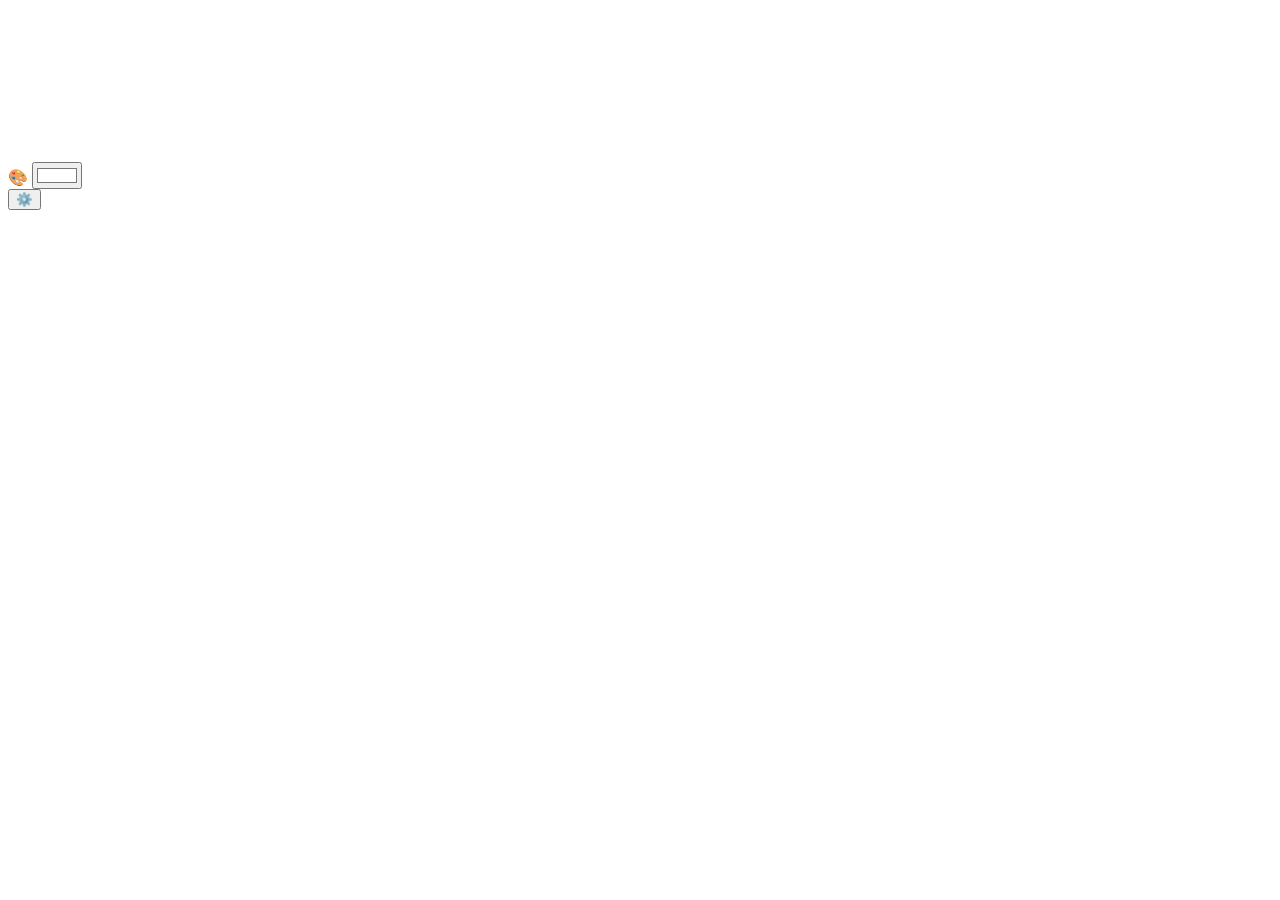
==== index.html @ e41566dd "Add initial HTML structure for minimal scratchpad" ====
<!DOCTYPE html>
<html lang="en">
<head>
  <meta charset="UTF-8">
  <meta name="viewport" content="width=device-width, initial-scale=1.0">
  <title>Minimal Scratchpad</title>
  <link rel="stylesheet" href="style.css">
</head>
<body>

  <!-- The black drawing board -->
  <canvas id="scratchpad"></canvas>

  <!-- The minimalistic floating menu -->
  <div class="toolbar">
    <!-- The palette icon wrapped around the color input -->
    <div class="icon-wrapper" title="Choose Color">
      🎨 <input type="color" id="colorPicker" value="#ffffff">
    </div>
    
    <!-- The settings icon -->
    <button id="settingsBtn" title="Settings">⚙️</button>
  </div>

  <script src="script.js"></script>
</body>
</html>
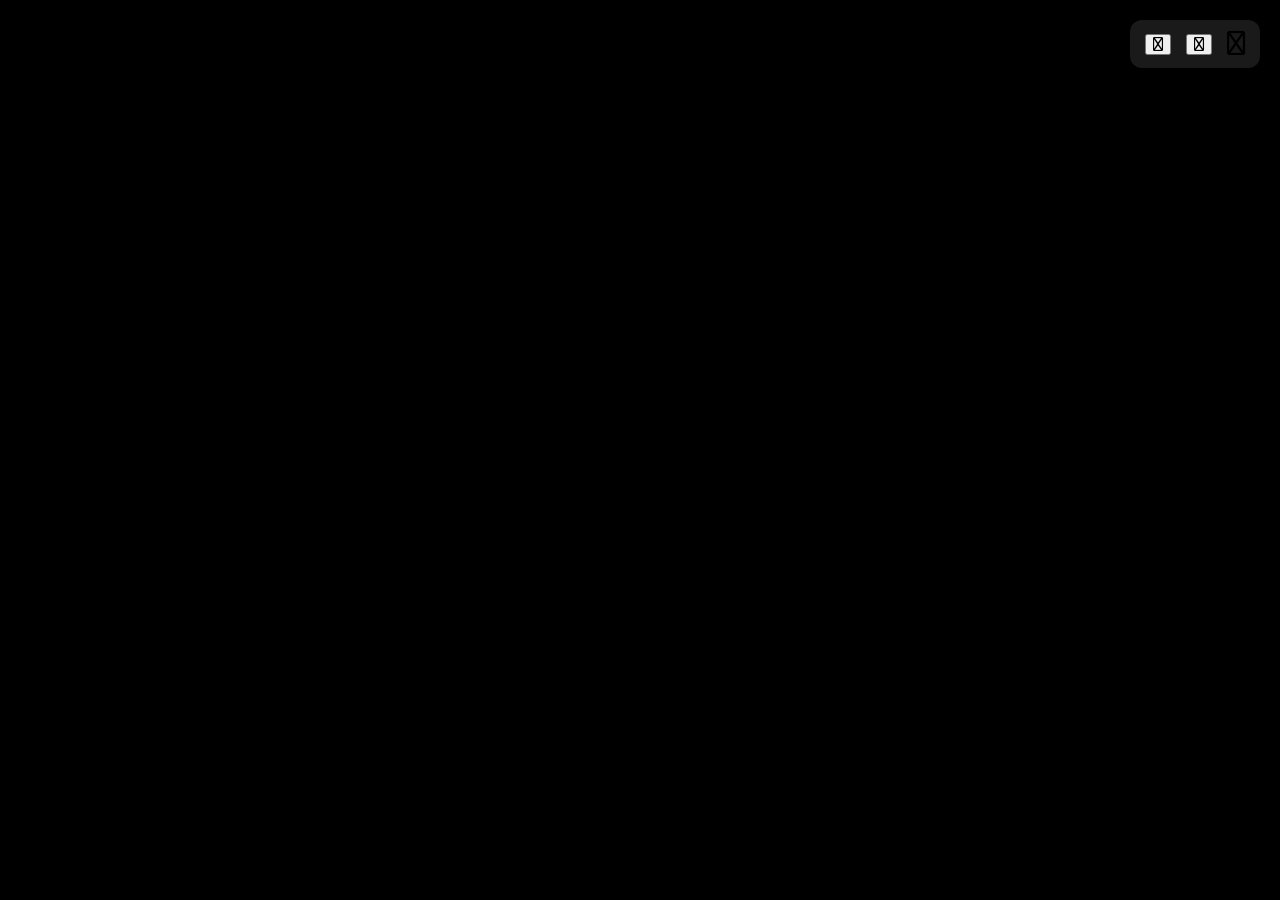
==== commit 181fd4bb: "Update index.html" ====
--- a/index.html
+++ b/index.html
@@ -3,7 +3,9 @@
 <head>
   <meta charset="UTF-8">
   <meta name="viewport" content="width=device-width, initial-scale=1.0">
-  <title>Minimal Scratchpad</title>
+  <title>Minimalist Draw | GitHub</title>
+  <!-- Link to FontAwesome for the cool outlined icons -->
+  <link rel="stylesheet" href="https://cdnjs.cloudflare.com/ajax/libs/font-awesome/6.0.0/css/all.min.css">
   <link rel="stylesheet" href="style.css">
 </head>
 <body>
@@ -11,15 +13,23 @@
   <!-- The black drawing board -->
   <canvas id="scratchpad"></canvas>
 
-  <!-- The minimalistic floating menu -->
+  <!-- The floating minimalistic menu -->
   <div class="toolbar">
-    <!-- The palette icon wrapped around the color input -->
-    <div class="icon-wrapper" title="Choose Color">
-      🎨 <input type="color" id="colorPicker" value="#ffffff">
-    </div>
+    <!-- NEW: Palette Icon with Hidden Color Picker -->
+    <button id="colorBtn" class="icon-button" title="Choose Color">
+      <i class="far fa-palette"></i> <!-- Far = FontAwesome Regular (outlined) -->
+      <input type="color" id="colorPicker" value="#ffffff">
+    </button>
     
-    <!-- The settings icon -->
-    <button id="settingsBtn" title="Settings">⚙️</button>
+    <!-- NEW: The Eraser Icon Button -->
+    <button id="eraserBtn" class="icon-button" title="Eraser">
+      <i class="far fa-eraser"></i>
+    </button>
+    
+    <!-- Updated Settings Icon (now outlined) -->
+    <button id="settingsBtn" class="icon-button" title="Settings">
+      <i class="far fa-gear"></i>
+    </button>
   </div>
 
   <script src="script.js"></script>
--- a/style.css
+++ b/style.css
@@ -0,0 +1,56 @@
+/* Reset margins and make the background black */
+body, html {
+  margin: 0;
+  padding: 0;
+  overflow: hidden;
+  background-color: #000000;
+  font-family: sans-serif;
+}
+
+canvas {
+  display: block; /* Removes weird spacing under the canvas */
+}
+
+/* Minimalistic floating toolbar */
+.toolbar {
+  position: fixed;
+  top: 20px;
+  right: 20px;
+  display: flex;
+  gap: 15px;
+  align-items: center;
+  background: rgba(255, 255, 255, 0.1);
+  padding: 10px 15px;
+  border-radius: 12px;
+  backdrop-filter: blur(8px); /* Gives it a cool frosted glass look */
+}
+
+/* Hide the default color box, just keep the palette emoji clickable */
+.icon-wrapper {
+  position: relative;
+  font-size: 24px;
+  cursor: pointer;
+}
+
+#colorPicker {
+  position: absolute;
+  opacity: 0; /* Hides the ugly default button */
+  width: 100%;
+  height: 100%;
+  top: 0;
+  left: 0;
+  cursor: pointer;
+}
+
+#settingsBtn {
+  background: none;
+  border: none;
+  font-size: 24px;
+  cursor: pointer;
+  padding: 0;
+  transition: transform 0.2s ease;
+}
+
+#settingsBtn:hover {
+  transform: rotate(45deg); /* Fun little spin when hovered */
+}
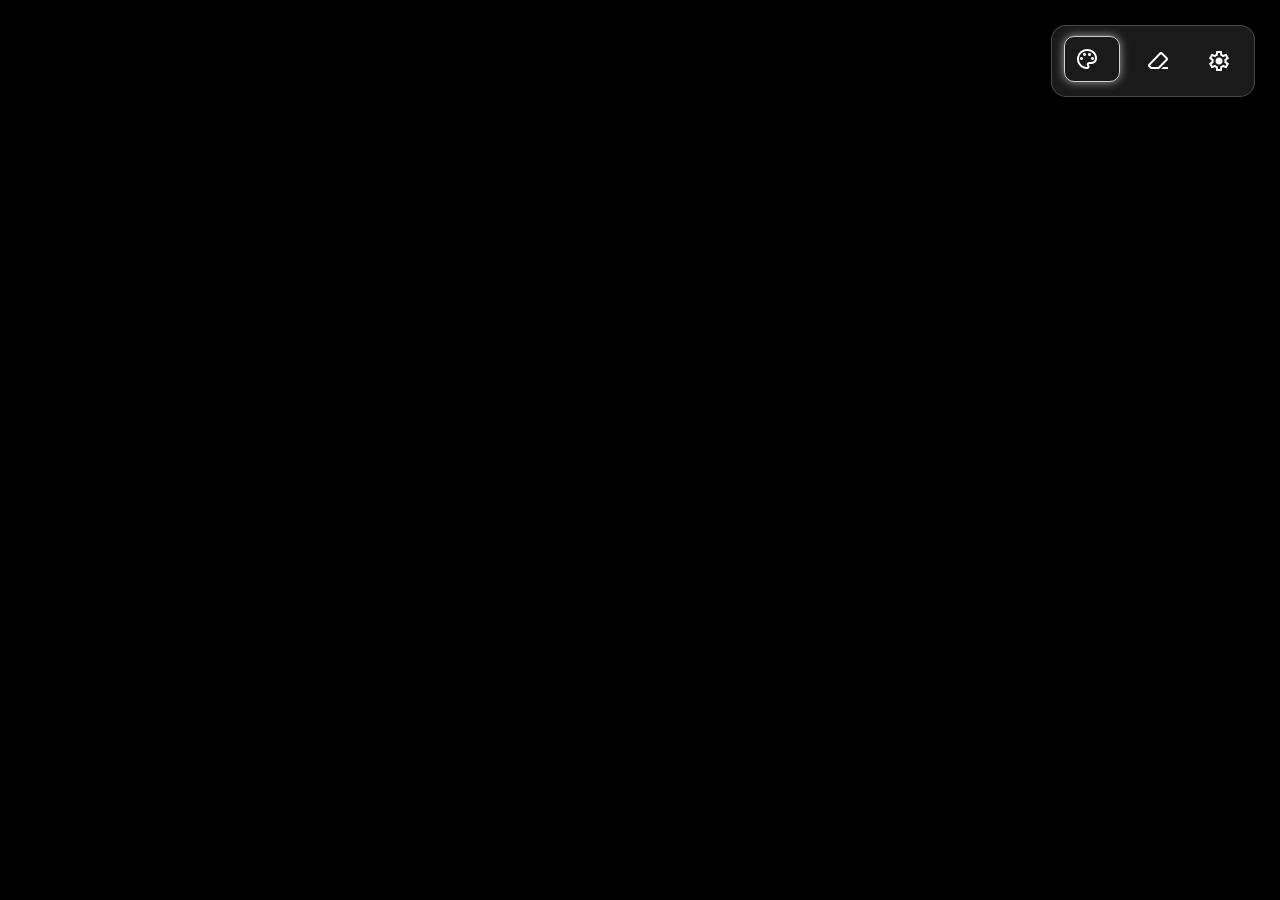
==== commit 38c7f4ae: "Replace FontAwesome icons with Material Symbols" ====
--- a/index.html
+++ b/index.html
@@ -4,31 +4,26 @@
   <meta charset="UTF-8">
   <meta name="viewport" content="width=device-width, initial-scale=1.0">
   <title>Minimalist Draw | GitHub</title>
-  <!-- Link to FontAwesome for the cool outlined icons -->
-  <link rel="stylesheet" href="https://cdnjs.cloudflare.com/ajax/libs/font-awesome/6.0.0/css/all.min.css">
+  <!-- 100% Free Google Material Outlined Icons -->
+  <link href="https://fonts.googleapis.com/css2?family=Material+Symbols+Outlined" rel="stylesheet" />
   <link rel="stylesheet" href="style.css">
 </head>
 <body>
 
-  <!-- The black drawing board -->
   <canvas id="scratchpad"></canvas>
 
-  <!-- The floating minimalistic menu -->
   <div class="toolbar">
-    <!-- NEW: Palette Icon with Hidden Color Picker -->
-    <button id="colorBtn" class="icon-button" title="Choose Color">
-      <i class="far fa-palette"></i> <!-- Far = FontAwesome Regular (outlined) -->
+    <button id="colorBtn" class="icon-button active" title="Choose Color">
+      <span class="material-symbols-outlined">palette</span>
       <input type="color" id="colorPicker" value="#ffffff">
     </button>
     
-    <!-- NEW: The Eraser Icon Button -->
     <button id="eraserBtn" class="icon-button" title="Eraser">
-      <i class="far fa-eraser"></i>
+      <span class="material-symbols-outlined">ink_eraser</span>
     </button>
     
-    <!-- Updated Settings Icon (now outlined) -->
     <button id="settingsBtn" class="icon-button" title="Settings">
-      <i class="far fa-gear"></i>
+      <span class="material-symbols-outlined">settings</span>
     </button>
   </div>
 
--- a/style.css
+++ b/style.css
@@ -1,56 +1,63 @@
-/* Reset margins and make the background black */
+/* Previous resets remain the same... */
 body, html {
   margin: 0;
   padding: 0;
   overflow: hidden;
   background-color: #000000;
-  font-family: sans-serif;
+  font-family: 'Segoe UI', Tahoma, Geneva, Verdana, sans-serif; /* Cleaner font */
 }
 
-canvas {
-  display: block; /* Removes weird spacing under the canvas */
+canvas { display: block; }
+
+/* The sophisticated frosted floating toolbar from your image */
+.toolbar {
+  position: fixed;
+  top: 25px;
+  right: 25px;
+  display: flex;
+  gap: 15px;
+  background: rgba(255, 255, 255, 0.1); /* Frosted glass background */
+  padding: 12px;
+  border-radius: 15px;
+  backdrop-filter: blur(10px);
+  border: 1px solid rgba(255, 255, 255, 0.2); /* Subtle white border */
+  box-shadow: 0 4px 15px rgba(0, 0, 0, 0.5); /* Strong shadow for depth */
 }
 
-/* Minimalistic floating toolbar */
-.toolbar {
-  position: fixed;
-  top: 20px;
-  right: 20px;
+/* Base style for all tool buttons */
+.icon-button {
+  background: none;
+  border: 1px solid transparent; /* Outlined look, defaults to invisible */
+  font-size: 26px; /* Size of the icons */
+  cursor: pointer;
+  padding: 10px;
+  border-radius: 10px;
+  transition: all 0.2s ease;
+  color: #ffffff; /* Default icon color is white */
   display: flex;
-  gap: 15px;
   align-items: center;
-  background: rgba(255, 255, 255, 0.1);
-  padding: 10px 15px;
-  border-radius: 12px;
-  backdrop-filter: blur(8px); /* Gives it a cool frosted glass look */
+  justify-content: center;
+  position: relative;
 }
 
-/* Hide the default color box, just keep the palette emoji clickable */
-.icon-wrapper {
-  position: relative;
-  font-size: 24px;
-  cursor: pointer;
+/* Hover and active effect (glowing outline, like your image) */
+.icon-button:hover,
+.icon-button.active {
+  border-color: rgba(255, 255, 255, 0.8);
+  box-shadow: 0 0 10px rgba(255, 255, 255, 0.6); /* Cool white glow */
+  transform: translateY(-2px); /* Slight lift */
+}
+
+/* Specific logic for the color button */
+#colorBtn i {
+  position: absolute; /* Place the icon on top */
+  pointer-events: none; /* Make clicks pass through the icon... */
 }
 
 #colorPicker {
-  position: absolute;
-  opacity: 0; /* Hides the ugly default button */
   width: 100%;
   height: 100%;
-  top: 0;
-  left: 0;
+  opacity: 0; /* ...directly to the hidden color input */
   cursor: pointer;
+  border: none;
 }
-
-#settingsBtn {
-  background: none;
-  border: none;
-  font-size: 24px;
-  cursor: pointer;
-  padding: 0;
-  transition: transform 0.2s ease;
-}
-
-#settingsBtn:hover {
-  transform: rotate(45deg); /* Fun little spin when hovered */
-}
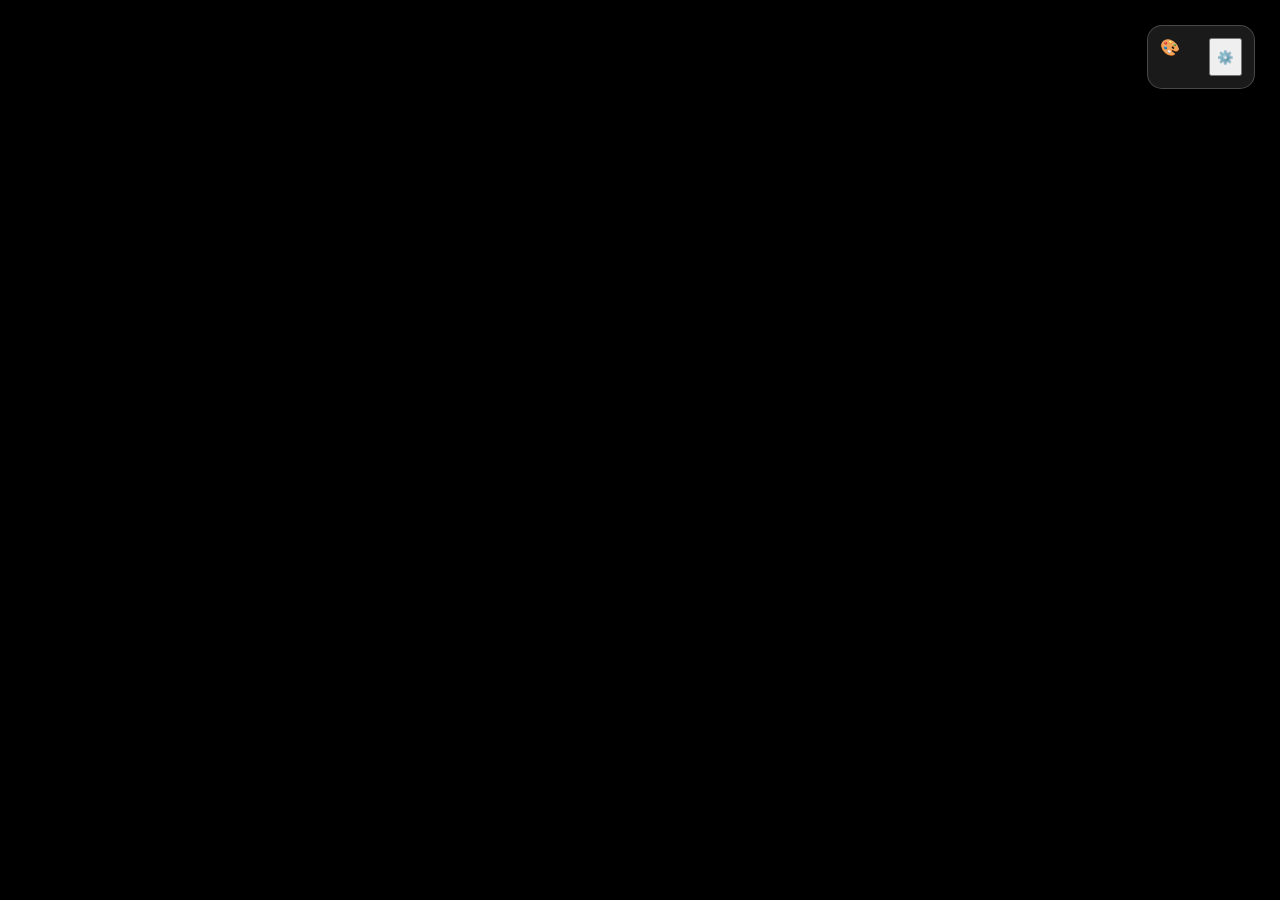
==== commit b4146f96: "Update title and modify toolbar buttons in index.html" ====
--- a/index.html
+++ b/index.html
@@ -3,28 +3,23 @@
 <head>
   <meta charset="UTF-8">
   <meta name="viewport" content="width=device-width, initial-scale=1.0">
-  <title>Minimalist Draw | GitHub</title>
-  <!-- 100% Free Google Material Outlined Icons -->
-  <link href="https://fonts.googleapis.com/css2?family=Material+Symbols+Outlined" rel="stylesheet" />
+  <title>Minimal Scratchpad</title>
   <link rel="stylesheet" href="style.css">
 </head>
 <body>
 
+  <!-- The black drawing board -->
   <canvas id="scratchpad"></canvas>
 
+  <!-- The minimalistic floating menu -->
   <div class="toolbar">
-    <button id="colorBtn" class="icon-button active" title="Choose Color">
-      <span class="material-symbols-outlined">palette</span>
-      <input type="color" id="colorPicker" value="#ffffff">
-    </button>
+    <!-- The palette icon wrapped around the color input -->
+    <div class="icon-wrapper" title="Choose Color">
+      🎨 <input type="color" id="colorPicker" value="#ffffff">
+    </div>
     
-    <button id="eraserBtn" class="icon-button" title="Eraser">
-      <span class="material-symbols-outlined">ink_eraser</span>
-    </button>
-    
-    <button id="settingsBtn" class="icon-button" title="Settings">
-      <span class="material-symbols-outlined">settings</span>
-    </button>
+    <!-- The settings icon -->
+    <button id="settingsBtn" title="Settings">⚙️</button>
   </div>
 
   <script src="script.js"></script>
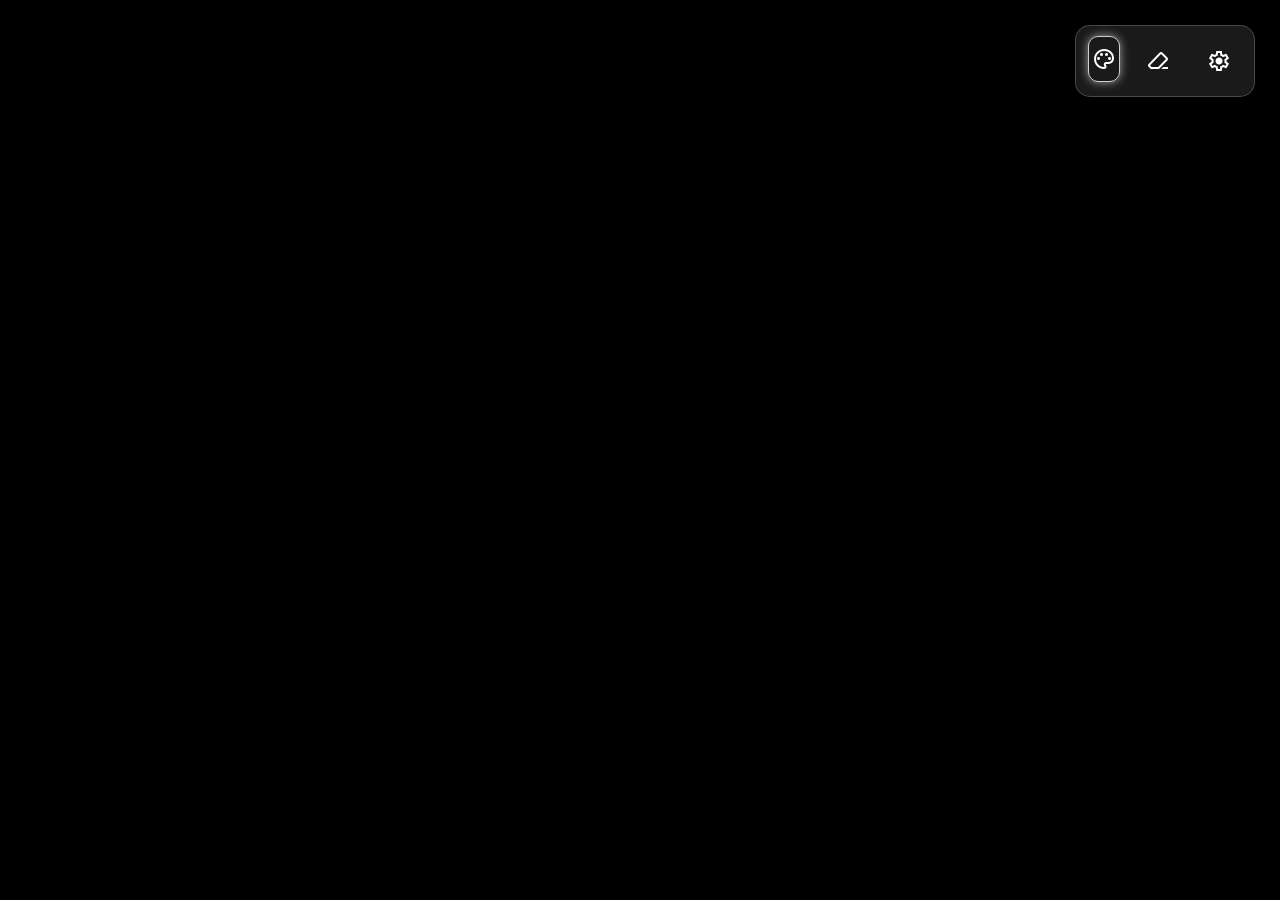
==== commit 558b420d: "Refactor index.html for minimalist design and toolbar Updated title and added styles for a minimalis" ====
--- a/index.html
+++ b/index.html
@@ -3,25 +3,184 @@
 <head>
   <meta charset="UTF-8">
   <meta name="viewport" content="width=device-width, initial-scale=1.0">
-  <title>Minimal Scratchpad</title>
-  <link rel="stylesheet" href="style.css">
+  <title>Minimalist Scratchpad</title>
+  <link href="https://fonts.googleapis.com/css2?family=Material+Symbols+Outlined" rel="stylesheet" />
+  <style>
+    /* Reset and layout */
+    body, html {
+      margin: 0;
+      padding: 0;
+      width: 100vw;
+      height: 100vh;
+      overflow: hidden;
+      background-color: #000000;
+      font-family: 'Segoe UI', Tahoma, sans-serif;
+    }
+
+    /* CRITICAL FIX: touch-action: none stops browser drag/scroll interference */
+    canvas {
+      display: block;
+      width: 100vw;
+      height: 100vh;
+      touch-action: none; 
+    }
+
+    /* Minimalistic Floating Toolbar */
+    .toolbar {
+      position: fixed;
+      top: 25px;
+      right: 25px;
+      display: flex;
+      gap: 15px;
+      background: rgba(255, 255, 255, 0.1);
+      padding: 12px;
+      border-radius: 15px;
+      backdrop-filter: blur(10px);
+      border: 1px solid rgba(255, 255, 255, 0.2);
+      z-index: 10; /* Ensures toolbar stays clickable above canvas */
+    }
+
+    .icon-button {
+      background: none;
+      border: 1px solid transparent;
+      font-size: 26px;
+      cursor: pointer;
+      padding: 10px;
+      border-radius: 10px;
+      transition: all 0.2s ease;
+      color: #ffffff;
+      display: flex;
+      align-items: center;
+      justify-content: center;
+      position: relative;
+    }
+
+    .icon-button:hover, .icon-button.active {
+      border-color: rgba(255, 255, 255, 0.8);
+      box-shadow: 0 0 10px rgba(255, 255, 255, 0.6);
+      transform: translateY(-2px);
+    }
+
+    #colorBtn span {
+      position: absolute;
+      pointer-events: none;
+    }
+
+    #colorPicker {
+      width: 100%;
+      height: 100%;
+      opacity: 0;
+      cursor: pointer;
+      border: none;
+    }
+  </style>
 </head>
 <body>
 
-  <!-- The black drawing board -->
   <canvas id="scratchpad"></canvas>
 
-  <!-- The minimalistic floating menu -->
   <div class="toolbar">
-    <!-- The palette icon wrapped around the color input -->
-    <div class="icon-wrapper" title="Choose Color">
-      🎨 <input type="color" id="colorPicker" value="#ffffff">
-    </div>
-    
-    <!-- The settings icon -->
-    <button id="settingsBtn" title="Settings">⚙️</button>
+    <button id="colorBtn" class="icon-button active" title="Choose Color">
+      <span class="material-symbols-outlined">palette</span>
+      <input type="color" id="colorPicker" value="#ffffff">
+    </button>
+    <button id="eraserBtn" class="icon-button" title="Eraser">
+      <span class="material-symbols-outlined">ink_eraser</span>
+    </button>
+    <button id="settingsBtn" class="icon-button" title="Settings">
+      <span class="material-symbols-outlined">settings</span>
+    </button>
   </div>
 
-  <script src="script.js"></script>
+  <script>
+    const canvas = document.getElementById('scratchpad');
+    const ctx = canvas.getContext('2d');
+    const colorBtn = document.getElementById('colorBtn');
+    const colorPicker = document.getElementById('colorPicker');
+    const eraserBtn = document.getElementById('eraserBtn');
+    const settingsBtn = document.getElementById('settingsBtn');
+
+    // Set high-res canvas dimensions
+    function resizeCanvas() {
+      canvas.width = window.innerWidth;
+      canvas.height = window.innerHeight;
+    }
+    window.addEventListener('resize', resizeCanvas);
+    resizeCanvas(); 
+
+    let isDrawing = false;
+    let currentTool = 'brush'; 
+    let currentColor = colorPicker.value;
+
+    function setActiveTool(tool) {
+      currentTool = tool;
+      document.querySelectorAll('.icon-button').forEach(btn => btn.classList.remove('active'));
+      if (tool === 'brush') colorBtn.classList.add('active');
+      else if (tool === 'eraser') eraserBtn.classList.add('active');
+    }
+
+    colorBtn.addEventListener('click', () => setActiveTool('brush'));
+    colorPicker.addEventListener('input', (e) => {
+      currentColor = e.target.value;
+      if (currentTool === 'brush') setActiveTool('brush');
+    });
+    eraserBtn.addEventListener('click', () => setActiveTool('eraser'));
+    settingsBtn.addEventListener('click', () => alert("Settings menu coming up next!"));
+
+    function getCoordinates(e) {
+      if (e.touches && e.touches.length > 0) {
+        return { x: e.touches[0].clientX, y: e.touches[0].clientY };
+      }
+      return { x: e.clientX, y: e.clientY };
+    }
+
+    function startDrawing(e) {
+      isDrawing = true;
+      const coords = getCoordinates(e);
+      ctx.beginPath();
+      ctx.moveTo(coords.x, coords.y);
+      ctx.lineJoin = 'round';
+      ctx.lineCap = 'round';
+      
+      if (currentTool === 'eraser') {
+        ctx.strokeStyle = '#000000'; // Matches background
+        ctx.lineWidth = 20; 
+      } else {
+        ctx.strokeStyle = currentColor; 
+        ctx.lineWidth = 4; 
+      }
+
+      ctx.lineTo(coords.x, coords.y);
+      ctx.stroke();
+    }
+
+    function draw(e) {
+      if (!isDrawing) return;
+      const coords = getCoordinates(e);
+      ctx.lineTo(coords.x, coords.y);
+      ctx.stroke();
+    }
+
+    function stopDrawing() {
+      isDrawing = false;
+      ctx.closePath();
+    }
+
+    // Mouse Events
+    canvas.addEventListener('mousedown', startDrawing);
+    canvas.addEventListener('mousemove', draw);
+    canvas.addEventListener('mouseup', stopDrawing);
+    canvas.addEventListener('mouseleave', stopDrawing);
+
+    // Touch Events
+    canvas.addEventListener('touchstart', (e) => {
+      startDrawing(e);
+    });
+    canvas.addEventListener('touchmove', (e) => {
+      draw(e);
+    });
+    canvas.addEventListener('touchend', stopDrawing);
+    canvas.addEventListener('touchcancel', stopDrawing);
+  </script>
 </body>
 </html>
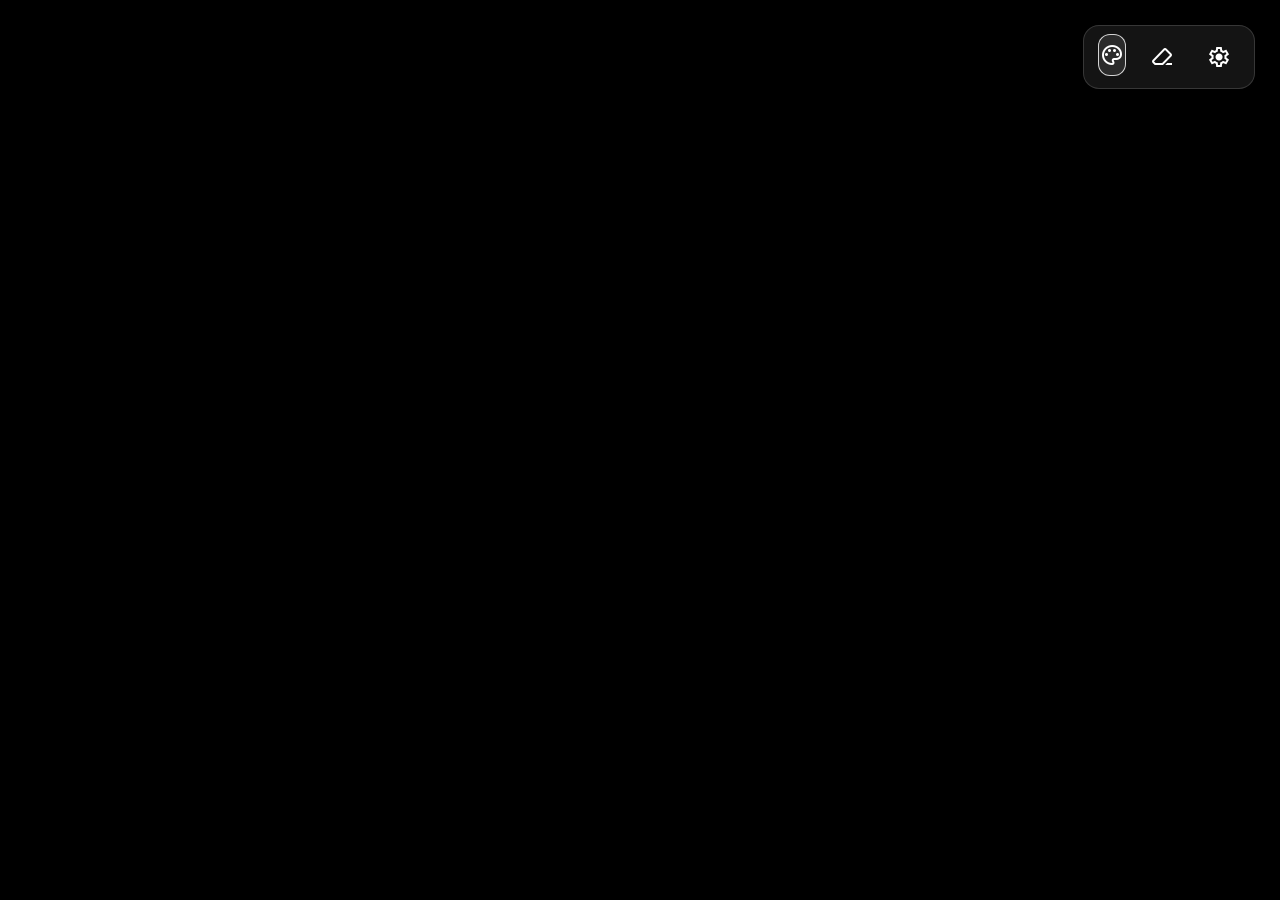
==== commit 7f539636: "Refactor styles and improve drawing logic" ====
--- a/index.html
+++ b/index.html
@@ -4,9 +4,10 @@
   <meta charset="UTF-8">
   <meta name="viewport" content="width=device-width, initial-scale=1.0">
   <title>Minimalist Scratchpad</title>
+  <!-- Google Material Outlined Icons -->
   <link href="https://fonts.googleapis.com/css2?family=Material+Symbols+Outlined" rel="stylesheet" />
   <style>
-    /* Reset and layout */
+    /* Reset and Layout */
     body, html {
       margin: 0;
       padding: 0;
@@ -17,12 +18,12 @@
       font-family: 'Segoe UI', Tahoma, sans-serif;
     }
 
-    /* CRITICAL FIX: touch-action: none stops browser drag/scroll interference */
+    /* Canvas setup with touch-action none to prevent scroll interference */
     canvas {
       display: block;
       width: 100vw;
       height: 100vh;
-      touch-action: none; 
+      touch-action: none;
     }
 
     /* Minimalistic Floating Toolbar */
@@ -32,21 +33,23 @@
       right: 25px;
       display: flex;
       gap: 15px;
-      background: rgba(255, 255, 255, 0.1);
-      padding: 12px;
-      border-radius: 15px;
-      backdrop-filter: blur(10px);
-      border: 1px solid rgba(255, 255, 255, 0.2);
-      z-index: 10; /* Ensures toolbar stays clickable above canvas */
+      background: rgba(255, 255, 255, 0.08);
+      padding: 10px 14px;
+      border-radius: 16px;
+      backdrop-filter: blur(12px);
+      border: 1px solid rgba(255, 255, 255, 0.15);
+      z-index: 10;
+      box-shadow: 0 8px 32px rgba(0, 0, 0, 0.5);
     }
 
+    /* Button Styling */
     .icon-button {
       background: none;
       border: 1px solid transparent;
-      font-size: 26px;
+      font-size: 24px;
       cursor: pointer;
-      padding: 10px;
-      border-radius: 10px;
+      padding: 8px;
+      border-radius: 12px;
       transition: all 0.2s ease;
       color: #ffffff;
       display: flex;
@@ -57,10 +60,11 @@
 
     .icon-button:hover, .icon-button.active {
       border-color: rgba(255, 255, 255, 0.8);
-      box-shadow: 0 0 10px rgba(255, 255, 255, 0.6);
+      background: rgba(255, 255, 255, 0.1);
       transform: translateY(-2px);
     }
 
+    /* Palette Icon & Hidden Color Wheel Wrapper */
     #colorBtn span {
       position: absolute;
       pointer-events: none;
@@ -77,8 +81,10 @@
 </head>
 <body>
 
+  <!-- Drawing Canvas -->
   <canvas id="scratchpad"></canvas>
 
+  <!-- Minimalist Toolbar -->
   <div class="toolbar">
     <button id="colorBtn" class="icon-button active" title="Choose Color">
       <span class="material-symbols-outlined">palette</span>
@@ -100,7 +106,7 @@
     const eraserBtn = document.getElementById('eraserBtn');
     const settingsBtn = document.getElementById('settingsBtn');
 
-    // Set high-res canvas dimensions
+    // Handle high-res full screen scaling
     function resizeCanvas() {
       canvas.width = window.innerWidth;
       canvas.height = window.innerHeight;
@@ -112,6 +118,7 @@
     let currentTool = 'brush'; 
     let currentColor = colorPicker.value;
 
+    // Tool Switching Logic
     function setActiveTool(tool) {
       currentTool = tool;
       document.querySelectorAll('.icon-button').forEach(btn => btn.classList.remove('active'));
@@ -122,11 +129,12 @@
     colorBtn.addEventListener('click', () => setActiveTool('brush'));
     colorPicker.addEventListener('input', (e) => {
       currentColor = e.target.value;
-      if (currentTool === 'brush') setActiveTool('brush');
+      setActiveTool('brush');
     });
     eraserBtn.addEventListener('click', () => setActiveTool('eraser'));
-    settingsBtn.addEventListener('click', () => alert("Settings menu coming up next!"));
+    settingsBtn.addEventListener('click', () => alert("Settings menu: Ready for customization!"));
 
+    // Coordinate mapping for mouse & touch
     function getCoordinates(e) {
       if (e.touches && e.touches.length > 0) {
         return { x: e.touches[0].clientX, y: e.touches[0].clientY };
@@ -134,6 +142,7 @@
       return { x: e.clientX, y: e.clientY };
     }
 
+    // Drawing Functions
     function startDrawing(e) {
       isDrawing = true;
       const coords = getCoordinates(e);
@@ -143,11 +152,11 @@
       ctx.lineCap = 'round';
       
       if (currentTool === 'eraser') {
-        ctx.strokeStyle = '#000000'; // Matches background
-        ctx.lineWidth = 20; 
+        ctx.strokeStyle = '#000000'; // Blends into the black background
+        ctx.lineWidth = 24;          // Wider stroke for easy erasing
       } else {
         ctx.strokeStyle = currentColor; 
-        ctx.lineWidth = 4; 
+        ctx.lineWidth = 4;           // Clean standard brush size
       }
 
       ctx.lineTo(coords.x, coords.y);
@@ -166,19 +175,15 @@
       ctx.closePath();
     }
 
-    // Mouse Events
+    // Mouse Event Listeners
     canvas.addEventListener('mousedown', startDrawing);
     canvas.addEventListener('mousemove', draw);
     canvas.addEventListener('mouseup', stopDrawing);
     canvas.addEventListener('mouseleave', stopDrawing);
 
-    // Touch Events
-    canvas.addEventListener('touchstart', (e) => {
-      startDrawing(e);
-    });
-    canvas.addEventListener('touchmove', (e) => {
-      draw(e);
-    });
+    // Touch Event Listeners (for phones/tablets)
+    canvas.addEventListener('touchstart', (e) => startDrawing(e));
+    canvas.addEventListener('touchmove', (e) => draw(e));
     canvas.addEventListener('touchend', stopDrawing);
     canvas.addEventListener('touchcancel', stopDrawing);
   </script>
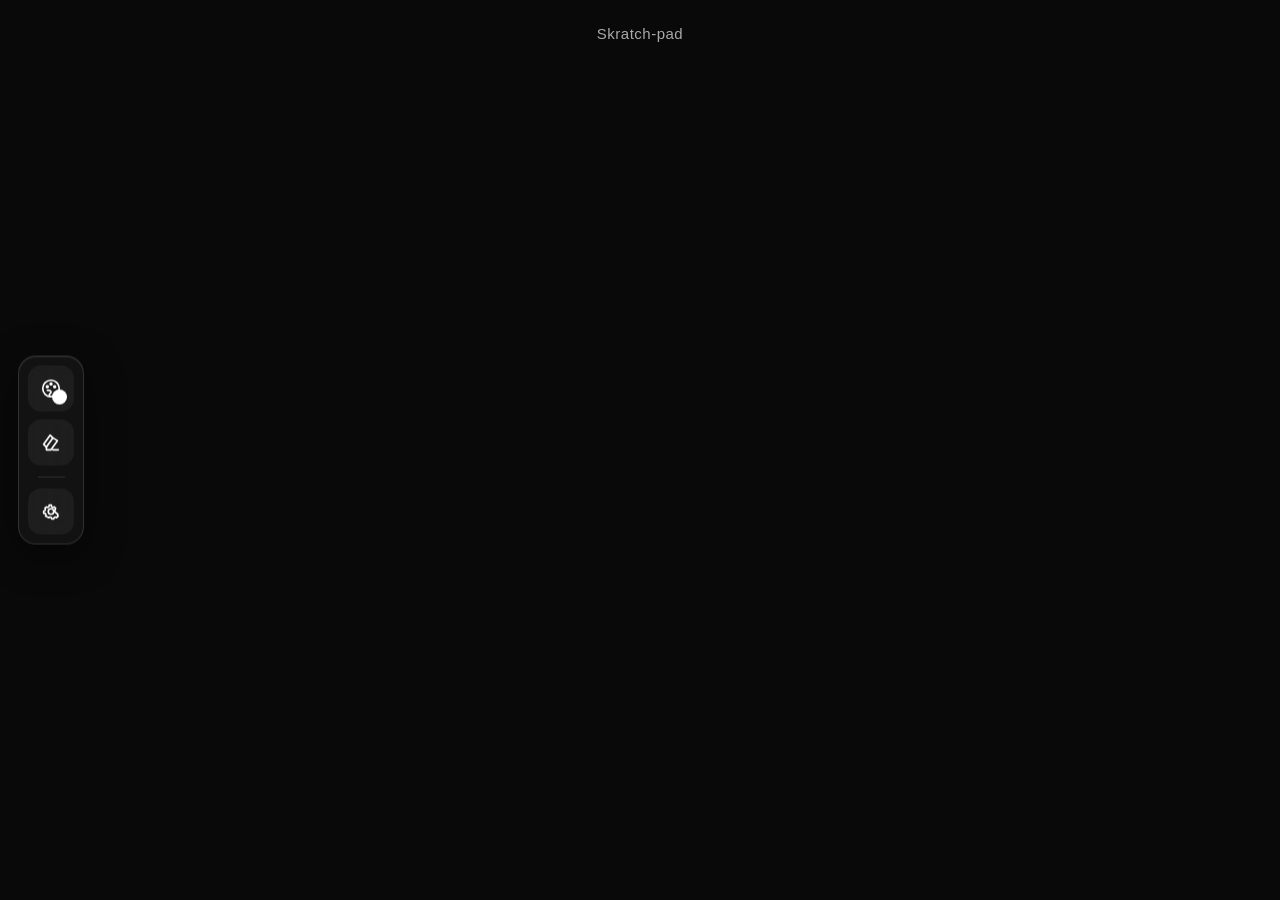
==== commit f909d0f8: "Update index.html" ====
--- a/index.html
+++ b/index.html
@@ -1,191 +1,638 @@
 <!DOCTYPE html>
 <html lang="en">
 <head>
-  <meta charset="UTF-8">
-  <meta name="viewport" content="width=device-width, initial-scale=1.0">
-  <title>Minimalist Scratchpad</title>
-  <!-- Google Material Outlined Icons -->
-  <link href="https://fonts.googleapis.com/css2?family=Material+Symbols+Outlined" rel="stylesheet" />
-  <style>
-    /* Reset and Layout */
-    body, html {
-      margin: 0;
-      padding: 0;
-      width: 100vw;
-      height: 100vh;
-      overflow: hidden;
-      background-color: #000000;
-      font-family: 'Segoe UI', Tahoma, sans-serif;
-    }
-
-    /* Canvas setup with touch-action none to prevent scroll interference */
+<meta charset="UTF-8">
+<meta name="viewport" content="width=device-width, initial-scale=1.0">
+<title>Skratch-pad</title>
+
+<style>
+    * {
+        box-sizing: border-box;
+        -webkit-tap-highlight-color: transparent;
+    }
+
+    html, body {
+        margin: 0;
+        width: 100%;
+        height: 100%;
+        overflow: hidden;
+        background: #090909;
+        font-family: Arial, Helvetica, sans-serif;
+        color: white;
+    }
+
     canvas {
-      display: block;
-      width: 100vw;
-      height: 100vh;
-      touch-action: none;
-    }
-
-    /* Minimalistic Floating Toolbar */
+        position: fixed;
+        inset: 0;
+        width: 100%;
+        height: 100%;
+        display: block;
+        cursor: crosshair;
+        touch-action: none;
+    }
+
+    /* Floating sidebar */
     .toolbar {
-      position: fixed;
-      top: 25px;
-      right: 25px;
-      display: flex;
-      gap: 15px;
-      background: rgba(255, 255, 255, 0.08);
-      padding: 10px 14px;
-      border-radius: 16px;
-      backdrop-filter: blur(12px);
-      border: 1px solid rgba(255, 255, 255, 0.15);
-      z-index: 10;
-      box-shadow: 0 8px 32px rgba(0, 0, 0, 0.5);
-    }
-
-    /* Button Styling */
-    .icon-button {
-      background: none;
-      border: 1px solid transparent;
-      font-size: 24px;
-      cursor: pointer;
-      padding: 8px;
-      border-radius: 12px;
-      transition: all 0.2s ease;
-      color: #ffffff;
-      display: flex;
-      align-items: center;
-      justify-content: center;
-      position: relative;
-    }
-
-    .icon-button:hover, .icon-button.active {
-      border-color: rgba(255, 255, 255, 0.8);
-      background: rgba(255, 255, 255, 0.1);
-      transform: translateY(-2px);
-    }
-
-    /* Palette Icon & Hidden Color Wheel Wrapper */
-    #colorBtn span {
-      position: absolute;
-      pointer-events: none;
-    }
-
+        position: fixed;
+        left: 18px;
+        top: 50%;
+        transform: translateY(-50%);
+
+        display: flex;
+        flex-direction: column;
+        align-items: center;
+        gap: 8px;
+
+        padding: 9px;
+
+        background: rgba(25, 25, 25, 0.62);
+        border: 1px solid rgba(255,255,255,0.13);
+        border-radius: 18px;
+
+        backdrop-filter: blur(18px);
+        -webkit-backdrop-filter: blur(18px);
+
+        box-shadow:
+            0 10px 40px rgba(0,0,0,.45),
+            inset 0 1px rgba(255,255,255,.08);
+
+        z-index: 10;
+    }
+
+    .tool {
+        width: 46px;
+        height: 46px;
+
+        border: 0;
+        border-radius: 13px;
+
+        background: rgba(255,255,255,.05);
+        color: white;
+
+        display: flex;
+        align-items: center;
+        justify-content: center;
+
+        cursor: pointer;
+        transition: .18s ease;
+        position: relative;
+    }
+
+    .tool:hover {
+        background: rgba(255,255,255,.12);
+        transform: translateX(2px);
+    }
+
+    .tool.active {
+        background: rgba(255,255,255,.16);
+    }
+
+    .tool svg {
+        width: 22px;
+        height: 22px;
+        stroke: currentColor;
+        fill: none;
+        stroke-width: 1.8;
+        stroke-linecap: round;
+        stroke-linejoin: round;
+    }
+
+    .divider {
+        width: 27px;
+        height: 1px;
+        background: rgba(255,255,255,.12);
+        margin: 3px 0;
+    }
+
+    /* Color picker */
     #colorPicker {
-      width: 100%;
-      height: 100%;
-      opacity: 0;
-      cursor: pointer;
-      border: none;
-    }
-  </style>
+        position: absolute;
+        opacity: 0;
+        pointer-events: none;
+        width: 1px;
+        height: 1px;
+    }
+
+    .color-preview {
+        width: 15px;
+        height: 15px;
+        border-radius: 50%;
+        background: white;
+        border: 2px solid rgba(255,255,255,.8);
+        position: absolute;
+        bottom: 7px;
+        right: 7px;
+    }
+
+    /* Settings */
+    .settings {
+        position: fixed;
+        left: 82px;
+        top: 50%;
+        transform: translateY(-50%) translateX(-10px);
+
+        width: min(330px, calc(100vw - 110px));
+
+        padding: 18px;
+
+        background: rgba(25,25,25,.82);
+        border: 1px solid rgba(255,255,255,.13);
+        border-radius: 18px;
+
+        backdrop-filter: blur(20px);
+        -webkit-backdrop-filter: blur(20px);
+
+        box-shadow: 0 15px 50px rgba(0,0,0,.5);
+
+        opacity: 0;
+        pointer-events: none;
+
+        transition: .2s ease;
+        z-index: 9;
+    }
+
+    .settings.open {
+        opacity: 1;
+        pointer-events: auto;
+        transform: translateY(-50%) translateX(0);
+    }
+
+    .settings h3 {
+        margin: 0 0 15px;
+        font-size: 15px;
+        font-weight: 500;
+    }
+
+    .setting-row {
+        display: flex;
+        align-items: center;
+        justify-content: space-between;
+        margin: 14px 0;
+        font-size: 13px;
+        color: #ddd;
+    }
+
+    input[type="range"] {
+        width: 150px;
+        accent-color: white;
+    }
+
+    .size-value {
+        min-width: 35px;
+        text-align: right;
+        color: #aaa;
+    }
+
+    .clear-btn,
+    .download-btn {
+        width: 100%;
+        padding: 11px;
+        margin-top: 7px;
+
+        border: 1px solid rgba(255,255,255,.12);
+        border-radius: 11px;
+
+        background: rgba(255,255,255,.06);
+        color: white;
+
+        cursor: pointer;
+    }
+
+    .clear-btn:hover,
+    .download-btn:hover {
+        background: rgba(255,255,255,.12);
+    }
+
+    /* Top title */
+    .status {
+        position: fixed;
+        top: 18px;
+        left: 50%;
+        transform: translateX(-50%);
+
+        padding: 7px 12px;
+
+        font-size: 15px;
+        color: rgba(255,255,255,.65);
+        letter-spacing: .5px;
+
+        pointer-events: none;
+        user-select: none;
+    }
+
+    /* Eraser outline */
+    .eraser-cursor {
+        position: fixed;
+        width: 5px;
+        height: 5px;
+
+        border: 1.5px solid white;
+        border-radius: 50%;
+
+        pointer-events: none;
+        display: none;
+
+        transform: translate(-50%, -50%);
+
+        z-index: 20;
+
+        box-shadow:
+            0 0 0 1px rgba(0,0,0,.7),
+            0 0 8px rgba(255,255,255,.25);
+    }
+
+    @media (max-width: 500px) {
+        .toolbar {
+            left: 10px;
+            padding: 7px;
+            border-radius: 16px;
+        }
+
+        .tool {
+            width: 43px;
+            height: 43px;
+        }
+
+        .settings {
+            left: 70px;
+            width: calc(100vw - 85px);
+        }
+    }
+</style>
 </head>
+
 <body>
 
-  <!-- Drawing Canvas -->
-  <canvas id="scratchpad"></canvas>
-
-  <!-- Minimalist Toolbar -->
-  <div class="toolbar">
-    <button id="colorBtn" class="icon-button active" title="Choose Color">
-      <span class="material-symbols-outlined">palette</span>
-      <input type="color" id="colorPicker" value="#ffffff">
+<canvas id="canvas"></canvas>
+
+<div class="status">Skratch-pad</div>
+
+<div class="eraser-cursor" id="eraserCursor"></div>
+
+<!-- Settings panel -->
+<div class="settings" id="settings">
+
+    <h3>Settings</h3>
+
+    <div class="setting-row">
+        <span>Brush size</span>
+
+        <input
+            id="brushSize"
+            type="range"
+            min="1"
+            max="60"
+            value="5"
+        >
+
+        <span class="size-value" id="sizeValue">5px</span>
+    </div>
+
+    <button class="clear-btn" id="clearBtn">
+        Clear canvas
     </button>
-    <button id="eraserBtn" class="icon-button" title="Eraser">
-      <span class="material-symbols-outlined">ink_eraser</span>
+
+    <button class="download-btn" id="downloadBtn">
+        Download PNG
     </button>
-    <button id="settingsBtn" class="icon-button" title="Settings">
-      <span class="material-symbols-outlined">settings</span>
+
+</div>
+
+<!-- Toolbar -->
+<div class="toolbar">
+
+    <!-- Palette -->
+    <button class="tool" id="colorBtn" title="Color">
+
+        <svg viewBox="0 0 24 24">
+            <circle cx="12" cy="12" r="9"></circle>
+            <circle cx="8" cy="10" r="1"></circle>
+            <circle cx="12" cy="7" r="1"></circle>
+            <circle cx="16" cy="10" r="1"></circle>
+            <path d="M12 21c-1.7 0-2.5-1.3-1.7-2.5.6-.9 1.7-1.5 1.7-2.5 0-1.2-1-2-2.2-2H8"></path>
+        </svg>
+
+        <span class="color-preview" id="colorPreview"></span>
+
+        <input type="color" id="colorPicker" value="#ffffff">
+
     </button>
-  </div>
-
-  <script>
-    const canvas = document.getElementById('scratchpad');
-    const ctx = canvas.getContext('2d');
-    const colorBtn = document.getElementById('colorBtn');
-    const colorPicker = document.getElementById('colorPicker');
-    const eraserBtn = document.getElementById('eraserBtn');
-    const settingsBtn = document.getElementById('settingsBtn');
-
-    // Handle high-res full screen scaling
-    function resizeCanvas() {
-      canvas.width = window.innerWidth;
-      canvas.height = window.innerHeight;
-    }
-    window.addEventListener('resize', resizeCanvas);
-    resizeCanvas(); 
-
-    let isDrawing = false;
-    let currentTool = 'brush'; 
-    let currentColor = colorPicker.value;
-
-    // Tool Switching Logic
-    function setActiveTool(tool) {
-      currentTool = tool;
-      document.querySelectorAll('.icon-button').forEach(btn => btn.classList.remove('active'));
-      if (tool === 'brush') colorBtn.classList.add('active');
-      else if (tool === 'eraser') eraserBtn.classList.add('active');
-    }
-
-    colorBtn.addEventListener('click', () => setActiveTool('brush'));
-    colorPicker.addEventListener('input', (e) => {
-      currentColor = e.target.value;
-      setActiveTool('brush');
-    });
-    eraserBtn.addEventListener('click', () => setActiveTool('eraser'));
-    settingsBtn.addEventListener('click', () => alert("Settings menu: Ready for customization!"));
-
-    // Coordinate mapping for mouse & touch
-    function getCoordinates(e) {
-      if (e.touches && e.touches.length > 0) {
-        return { x: e.touches[0].clientX, y: e.touches[0].clientY };
-      }
-      return { x: e.clientX, y: e.clientY };
-    }
-
-    // Drawing Functions
-    function startDrawing(e) {
-      isDrawing = true;
-      const coords = getCoordinates(e);
-      ctx.beginPath();
-      ctx.moveTo(coords.x, coords.y);
-      ctx.lineJoin = 'round';
-      ctx.lineCap = 'round';
-      
-      if (currentTool === 'eraser') {
-        ctx.strokeStyle = '#000000'; // Blends into the black background
-        ctx.lineWidth = 24;          // Wider stroke for easy erasing
-      } else {
-        ctx.strokeStyle = currentColor; 
-        ctx.lineWidth = 4;           // Clean standard brush size
-      }
-
-      ctx.lineTo(coords.x, coords.y);
-      ctx.stroke();
-    }
-
-    function draw(e) {
-      if (!isDrawing) return;
-      const coords = getCoordinates(e);
-      ctx.lineTo(coords.x, coords.y);
-      ctx.stroke();
-    }
-
-    function stopDrawing() {
-      isDrawing = false;
-      ctx.closePath();
-    }
-
-    // Mouse Event Listeners
-    canvas.addEventListener('mousedown', startDrawing);
-    canvas.addEventListener('mousemove', draw);
-    canvas.addEventListener('mouseup', stopDrawing);
-    canvas.addEventListener('mouseleave', stopDrawing);
-
-    // Touch Event Listeners (for phones/tablets)
-    canvas.addEventListener('touchstart', (e) => startDrawing(e));
-    canvas.addEventListener('touchmove', (e) => draw(e));
-    canvas.addEventListener('touchend', stopDrawing);
-    canvas.addEventListener('touchcancel', stopDrawing);
-  </script>
+
+    <!-- Eraser -->
+    <button class="tool" id="eraserBtn" title="Eraser">
+
+        <svg viewBox="0 0 24 24">
+            <path d="M7 17l7-10 5 3-7 10H7z"></path>
+            <path d="M7 17l-3-3 7-10 3 3"></path>
+            <path d="M14 20h6"></path>
+        </svg>
+
+    </button>
+
+    <div class="divider"></div>
+
+    <!-- Settings -->
+    <button class="tool" id="settingsBtn" title="Settings">
+
+        <svg viewBox="0 0 24 24">
+            <circle cx="12" cy="12" r="3"></circle>
+
+            <path d="M19.4 15a1.7 1.7 0 0 0 .3 1.9l.1.1-1.7 1.7-.1-.1a1.7 1.7 0 0 0-1.9-.3 1.7 1.7 0 0 0-1 1.5V20h-2.4v-.2a1.7 1.7 0 0 0-1-1.5 1.7 1.7 0 0 0-1.9.3l-.1.1L6 17l.1-.1a1.7 1.7 0 0 0 .3-1.9 1.7 1.7 0 0 0-1.5-1H4v-2.4h.2a1.7 1.7 0 0 0 1.5-1 1.7 1.7 0 0 0-.3-1.9L5.3 8.6 7 6.9l.1.1a1.7 1.7 0 0 0 1.9.3 1.7 1.7 0 0 0 1-1.5V5h2.4v.8a1.7 1.7 0 0 0 1 1.5 1.7 1.7 0 0 0 1.9-.3l.1-.1 1.7 1.7-.1.1a1.7 1.7 0 0 0-.3 1.9 1.7 1.7 0 0 0-1.5 1z"></path>
+        </svg>
+
+    </button>
+
+</div>
+
+<script>
+
+const canvas = document.getElementById("canvas");
+const ctx = canvas.getContext("2d");
+
+const colorBtn = document.getElementById("colorBtn");
+const colorPicker = document.getElementById("colorPicker");
+const colorPreview = document.getElementById("colorPreview");
+
+const eraserBtn = document.getElementById("eraserBtn");
+const eraserCursor = document.getElementById("eraserCursor");
+
+const settingsBtn = document.getElementById("settingsBtn");
+const settings = document.getElementById("settings");
+
+const brushSize = document.getElementById("brushSize");
+const sizeValue = document.getElementById("sizeValue");
+
+const clearBtn = document.getElementById("clearBtn");
+const downloadBtn = document.getElementById("downloadBtn");
+
+let drawing = false;
+let erasing = false;
+
+let currentColor = "#ffffff";
+let currentSize = 5;
+
+let lastX = 0;
+let lastY = 0;
+
+
+/* Canvas resolution */
+function resizeCanvas() {
+
+    const oldCanvas = document.createElement("canvas");
+
+    oldCanvas.width = canvas.width;
+    oldCanvas.height = canvas.height;
+
+    if (canvas.width && canvas.height) {
+        oldCanvas.getContext("2d").drawImage(canvas, 0, 0);
+    }
+
+    const ratio = window.devicePixelRatio || 1;
+
+    canvas.width = window.innerWidth * ratio;
+    canvas.height = window.innerHeight * ratio;
+
+    canvas.style.width = window.innerWidth + "px";
+    canvas.style.height = window.innerHeight + "px";
+
+    ctx.setTransform(ratio, 0, 0, ratio, 0, 0);
+
+    if (oldCanvas.width && oldCanvas.height) {
+        ctx.drawImage(
+            oldCanvas,
+            0,
+            0,
+            oldCanvas.width,
+            oldCanvas.height,
+            0,
+            0,
+            window.innerWidth,
+            window.innerHeight
+        );
+    }
+
+    ctx.lineCap = "round";
+    ctx.lineJoin = "round";
+}
+
+resizeCanvas();
+
+window.addEventListener("resize", resizeCanvas);
+
+
+/* Get pointer position */
+function getPosition(e) {
+
+    const rect = canvas.getBoundingClientRect();
+
+    return {
+        x: e.clientX - rect.left,
+        y: e.clientY - rect.top
+    };
+}
+
+
+/* Update eraser outline */
+function updateEraserCursor(e) {
+
+    if (!erasing) return;
+
+    eraserCursor.style.display = "block";
+
+    eraserCursor.style.width = currentSize + "px";
+    eraserCursor.style.height = currentSize + "px";
+
+    eraserCursor.style.left = e.clientX + "px";
+    eraserCursor.style.top = e.clientY + "px";
+}
+
+
+/* Move cursor */
+canvas.addEventListener("pointermove", e => {
+
+    updateEraserCursor(e);
+
+    if (!drawing) return;
+
+    const pos = getPosition(e);
+
+    ctx.beginPath();
+
+    ctx.moveTo(lastX, lastY);
+    ctx.lineTo(pos.x, pos.y);
+
+    ctx.lineWidth = currentSize;
+    ctx.lineCap = "round";
+    ctx.lineJoin = "round";
+
+    if (erasing) {
+        ctx.strokeStyle = "#090909";
+    } else {
+        ctx.strokeStyle = currentColor;
+    }
+
+    ctx.stroke();
+
+    lastX = pos.x;
+    lastY = pos.y;
+});
+
+
+/* Start drawing */
+canvas.addEventListener("pointerdown", e => {
+
+    drawing = true;
+
+    const pos = getPosition(e);
+
+    lastX = pos.x;
+    lastY = pos.y;
+
+    canvas.setPointerCapture(e.pointerId);
+
+    ctx.beginPath();
+
+    ctx.fillStyle = erasing ? "#090909" : currentColor;
+
+    ctx.arc(
+        lastX,
+        lastY,
+        currentSize / 2,
+        0,
+        Math.PI * 2
+    );
+
+    ctx.fill();
+});
+
+
+/* Stop drawing */
+function stopDrawing() {
+    drawing = false;
+}
+
+canvas.addEventListener("pointerup", stopDrawing);
+canvas.addEventListener("pointercancel", stopDrawing);
+
+
+/* Hide eraser cursor */
+canvas.addEventListener("pointerleave", () => {
+
+    if (!drawing) {
+        eraserCursor.style.display = "none";
+    }
+});
+
+
+/* Color picker */
+colorBtn.addEventListener("click", () => {
+
+    colorPicker.click();
+
+});
+
+colorPicker.addEventListener("input", e => {
+
+    currentColor = e.target.value;
+
+    colorPreview.style.background = currentColor;
+
+    erasing = false;
+
+    eraserBtn.classList.remove("active");
+
+    eraserCursor.style.display = "none";
+});
+
+
+/* Eraser */
+eraserBtn.addEventListener("click", () => {
+
+    erasing = !erasing;
+
+    eraserBtn.classList.toggle("active", erasing);
+
+    if (!erasing) {
+        eraserCursor.style.display = "none";
+    }
+});
+
+
+/* Settings */
+settingsBtn.addEventListener("click", () => {
+
+    settings.classList.toggle("open");
+
+    settingsBtn.classList.toggle(
+        "active",
+        settings.classList.contains("open")
+    );
+
+});
+
+
+/* Brush size */
+brushSize.addEventListener("input", () => {
+
+    currentSize = Number(brushSize.value);
+
+    sizeValue.textContent = currentSize + "px";
+
+    if (erasing) {
+        eraserCursor.style.width = currentSize + "px";
+        eraserCursor.style.height = currentSize + "px";
+    }
+
+});
+
+
+/* Clear */
+clearBtn.addEventListener("click", () => {
+
+    ctx.fillStyle = "#090909";
+
+    ctx.fillRect(
+        0,
+        0,
+        window.innerWidth,
+        window.innerHeight
+    );
+
+});
+
+
+/* Download */
+downloadBtn.addEventListener("click", () => {
+
+    const link = document.createElement("a");
+
+    link.download = "skratch-pad.png";
+
+    link.href = canvas.toDataURL("image/png");
+
+    link.click();
+
+});
+
+
+/* Close settings when clicking outside */
+document.addEventListener("pointerdown", e => {
+
+    if (
+        settings.classList.contains("open") &&
+        !settings.contains(e.target) &&
+        !settingsBtn.contains(e.target)
+    ) {
+
+        settings.classList.remove("open");
+
+        settingsBtn.classList.remove("active");
+
+    }
+
+});
+
+</script>
+
 </body>
 </html>
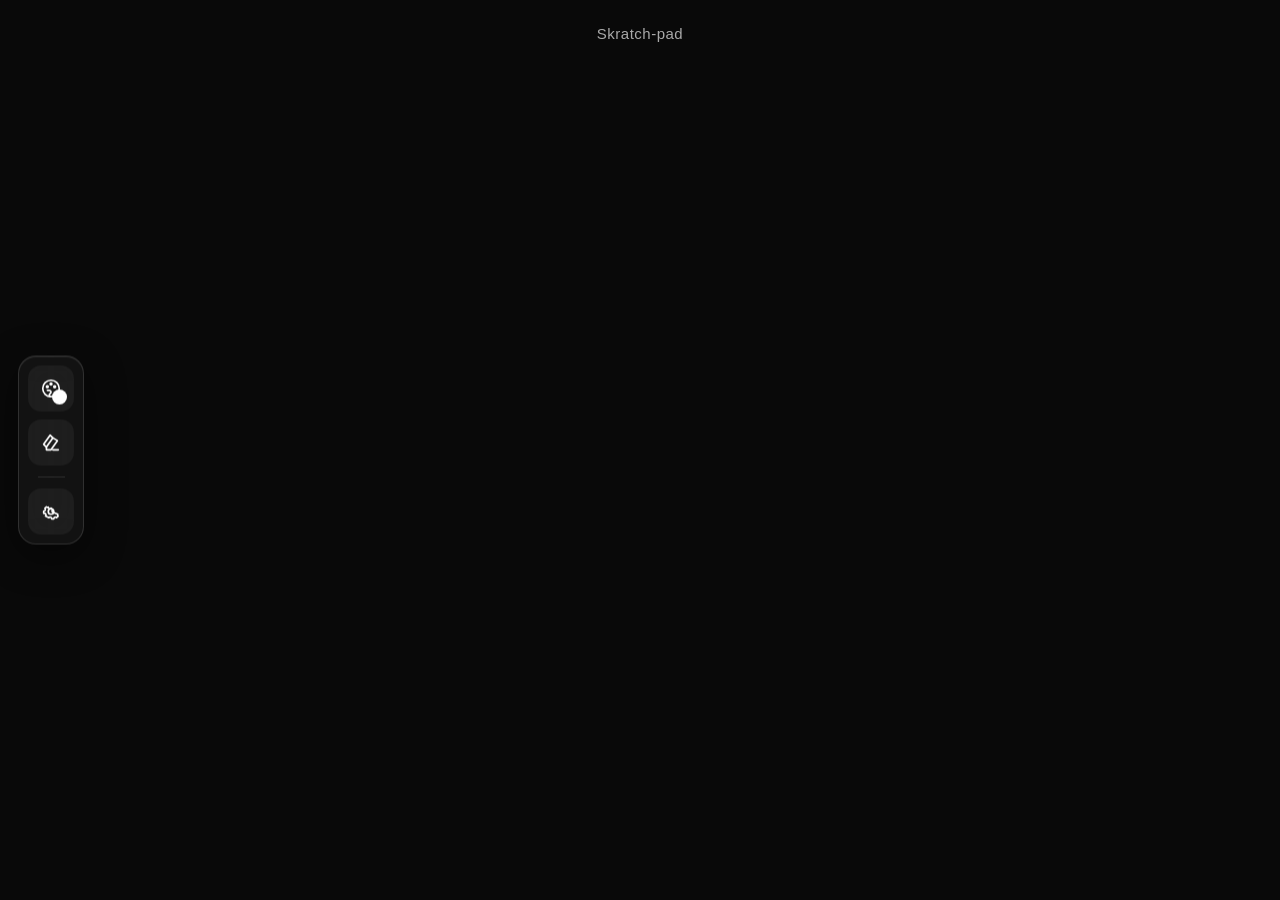
==== commit c1ece3a1: "Refactor index.html and add Click Me button Removed comments for floating sidebar, color picker, top" ====
--- a/index.html
+++ b/index.html
@@ -31,7 +31,6 @@
         touch-action: none;
     }
 
-    /* Floating sidebar */
     .toolbar {
         position: fixed;
         left: 18px;
@@ -104,7 +103,6 @@
         margin: 3px 0;
     }
 
-    /* Color picker */
     #colorPicker {
         position: absolute;
         opacity: 0;
@@ -124,7 +122,6 @@
         right: 7px;
     }
 
-    /* Settings */
     .settings {
         position: fixed;
         left: 82px;
@@ -184,7 +181,8 @@
     }
 
     .clear-btn,
-    .download-btn {
+    .download-btn,
+    .click-me-btn {
         width: 100%;
         padding: 11px;
         margin-top: 7px;
@@ -199,11 +197,11 @@
     }
 
     .clear-btn:hover,
-    .download-btn:hover {
+    .download-btn:hover,
+    .click-me-btn:hover {
         background: rgba(255,255,255,.12);
     }
 
-    /* Top title */
     .status {
         position: fixed;
         top: 18px;
@@ -220,9 +218,9 @@
         user-select: none;
     }
 
-    /* Eraser outline */
     .eraser-cursor {
         position: fixed;
+
         width: 5px;
         height: 5px;
 
@@ -269,7 +267,6 @@
 
 <div class="eraser-cursor" id="eraserCursor"></div>
 
-<!-- Settings panel -->
 <div class="settings" id="settings">
 
     <h3>Settings</h3>
@@ -296,12 +293,14 @@
         Download PNG
     </button>
 
+    <button class="click-me-btn" id="clickMeBtn">
+        Click me!
+    </button>
+
 </div>
 
-<!-- Toolbar -->
 <div class="toolbar">
 
-    <!-- Palette -->
     <button class="tool" id="colorBtn" title="Color">
 
         <svg viewBox="0 0 24 24">
@@ -318,7 +317,6 @@
 
     </button>
 
-    <!-- Eraser -->
     <button class="tool" id="eraserBtn" title="Eraser">
 
         <svg viewBox="0 0 24 24">
@@ -331,13 +329,12 @@
 
     <div class="divider"></div>
 
-    <!-- Settings -->
     <button class="tool" id="settingsBtn" title="Settings">
 
         <svg viewBox="0 0 24 24">
             <circle cx="12" cy="12" r="3"></circle>
 
-            <path d="M19.4 15a1.7 1.7 0 0 0 .3 1.9l.1.1-1.7 1.7-.1-.1a1.7 1.7 0 0 0-1.9-.3 1.7 1.7 0 0 0-1 1.5V20h-2.4v-.2a1.7 1.7 0 0 0-1-1.5 1.7 1.7 0 0 0-1.9.3l-.1.1L6 17l.1-.1a1.7 1.7 0 0 0 .3-1.9 1.7 1.7 0 0 0-1.5-1H4v-2.4h.2a1.7 1.7 0 0 0 1.5-1 1.7 1.7 0 0 0-.3-1.9L5.3 8.6 7 6.9l.1.1a1.7 1.7 0 0 0 1.9.3 1.7 1.7 0 0 0 1-1.5V5h2.4v.8a1.7 1.7 0 0 0 1 1.5 1.7 1.7 0 0 0 1.9-.3l.1-.1 1.7 1.7-.1.1a1.7 1.7 0 0 0-.3 1.9 1.7 1.7 0 0 0-1.5 1z"></path>
+            <path d="M19.4 15a1.7 1.7 0 0 0 .3 1.9l.1.1-1.7 1.7-.1-.1a1.7 1.7 0 0 0-1.9-.3 1.7 1.7 0 0 0-1 1.5V20h-2.4v-.2a1.7 1.7 0 0 0-1-1.5 1.7 1.7 0 0 0-1.9.3l-.1.1L6 17l.1-.1a1.7 1.7 0 0 0 .3-1.9 1.7 1.7 0 0 0-1.5-1H4v-2.4h.2a1.7 1.7 0 0 0 1.5-1 1.7 1.7 0 0 0-.3-1.9L5.3 8.6 7 6.9l.1.1a1.7 1.7 0 0 0 1.9.3 1.7 1.7 0 0 0 1 1.5 1.7 1.7 0 0 0 1.9-.3l.1-.1 1.7 1.7-.1.1a1.7 1.7 0 0 0-.3 1.9 1.7 1.7 0 0 0 1.5 1z"></path>
         </svg>
 
     </button>
@@ -364,6 +361,7 @@
 
 const clearBtn = document.getElementById("clearBtn");
 const downloadBtn = document.getElementById("downloadBtn");
+const clickMeBtn = document.getElementById("clickMeBtn");
 
 let drawing = false;
 let erasing = false;
@@ -374,8 +372,6 @@
 let lastX = 0;
 let lastY = 0;
 
-
-/* Canvas resolution */
 function resizeCanvas() {
 
     const oldCanvas = document.createElement("canvas");
@@ -419,8 +415,6 @@
 
 window.addEventListener("resize", resizeCanvas);
 
-
-/* Get pointer position */
 function getPosition(e) {
 
     const rect = canvas.getBoundingClientRect();
@@ -431,8 +425,6 @@
     };
 }
 
-
-/* Update eraser outline */
 function updateEraserCursor(e) {
 
     if (!erasing) return;
@@ -446,8 +438,6 @@
     eraserCursor.style.top = e.clientY + "px";
 }
 
-
-/* Move cursor */
 canvas.addEventListener("pointermove", e => {
 
     updateEraserCursor(e);
@@ -462,14 +452,10 @@
     ctx.lineTo(pos.x, pos.y);
 
     ctx.lineWidth = currentSize;
-    ctx.lineCap = "round";
-    ctx.lineJoin = "round";
-
-    if (erasing) {
-        ctx.strokeStyle = "#090909";
-    } else {
-        ctx.strokeStyle = currentColor;
-    }
+
+    ctx.strokeStyle = erasing
+        ? "#090909"
+        : currentColor;
 
     ctx.stroke();
 
@@ -477,8 +463,6 @@
     lastY = pos.y;
 });
 
-
-/* Start drawing */
 canvas.addEventListener("pointerdown", e => {
 
     drawing = true;
@@ -492,7 +476,9 @@
 
     ctx.beginPath();
 
-    ctx.fillStyle = erasing ? "#090909" : currentColor;
+    ctx.fillStyle = erasing
+        ? "#090909"
+        : currentColor;
 
     ctx.arc(
         lastX,
@@ -505,8 +491,6 @@
     ctx.fill();
 });
 
-
-/* Stop drawing */
 function stopDrawing() {
     drawing = false;
 }
@@ -514,21 +498,16 @@
 canvas.addEventListener("pointerup", stopDrawing);
 canvas.addEventListener("pointercancel", stopDrawing);
 
-
-/* Hide eraser cursor */
 canvas.addEventListener("pointerleave", () => {
 
     if (!drawing) {
         eraserCursor.style.display = "none";
     }
-});
-
-
-/* Color picker */
+
+});
+
 colorBtn.addEventListener("click", () => {
-
     colorPicker.click();
-
 });
 
 colorPicker.addEventListener("input", e => {
@@ -544,8 +523,6 @@
     eraserCursor.style.display = "none";
 });
 
-
-/* Eraser */
 eraserBtn.addEventListener("click", () => {
 
     erasing = !erasing;
@@ -557,8 +534,6 @@
     }
 });
 
-
-/* Settings */
 settingsBtn.addEventListener("click", () => {
 
     settings.classList.toggle("open");
@@ -567,11 +542,8 @@
         "active",
         settings.classList.contains("open")
     );
-
-});
-
-
-/* Brush size */
+});
+
 brushSize.addEventListener("input", () => {
 
     currentSize = Number(brushSize.value);
@@ -582,11 +554,8 @@
         eraserCursor.style.width = currentSize + "px";
         eraserCursor.style.height = currentSize + "px";
     }
-
-});
-
-
-/* Clear */
+});
+
 clearBtn.addEventListener("click", () => {
 
     ctx.fillStyle = "#090909";
@@ -597,11 +566,8 @@
         window.innerWidth,
         window.innerHeight
     );
-
-});
-
-
-/* Download */
+});
+
 downloadBtn.addEventListener("click", () => {
 
     const link = document.createElement("a");
@@ -611,11 +577,15 @@
     link.href = canvas.toDataURL("image/png");
 
     link.click();
-
-});
-
-
-/* Close settings when clicking outside */
+});
+
+/* NEW: Open the image editor */
+clickMeBtn.addEventListener("click", () => {
+
+    window.location.href = "other.html";
+
+});
+
 document.addEventListener("pointerdown", e => {
 
     if (
